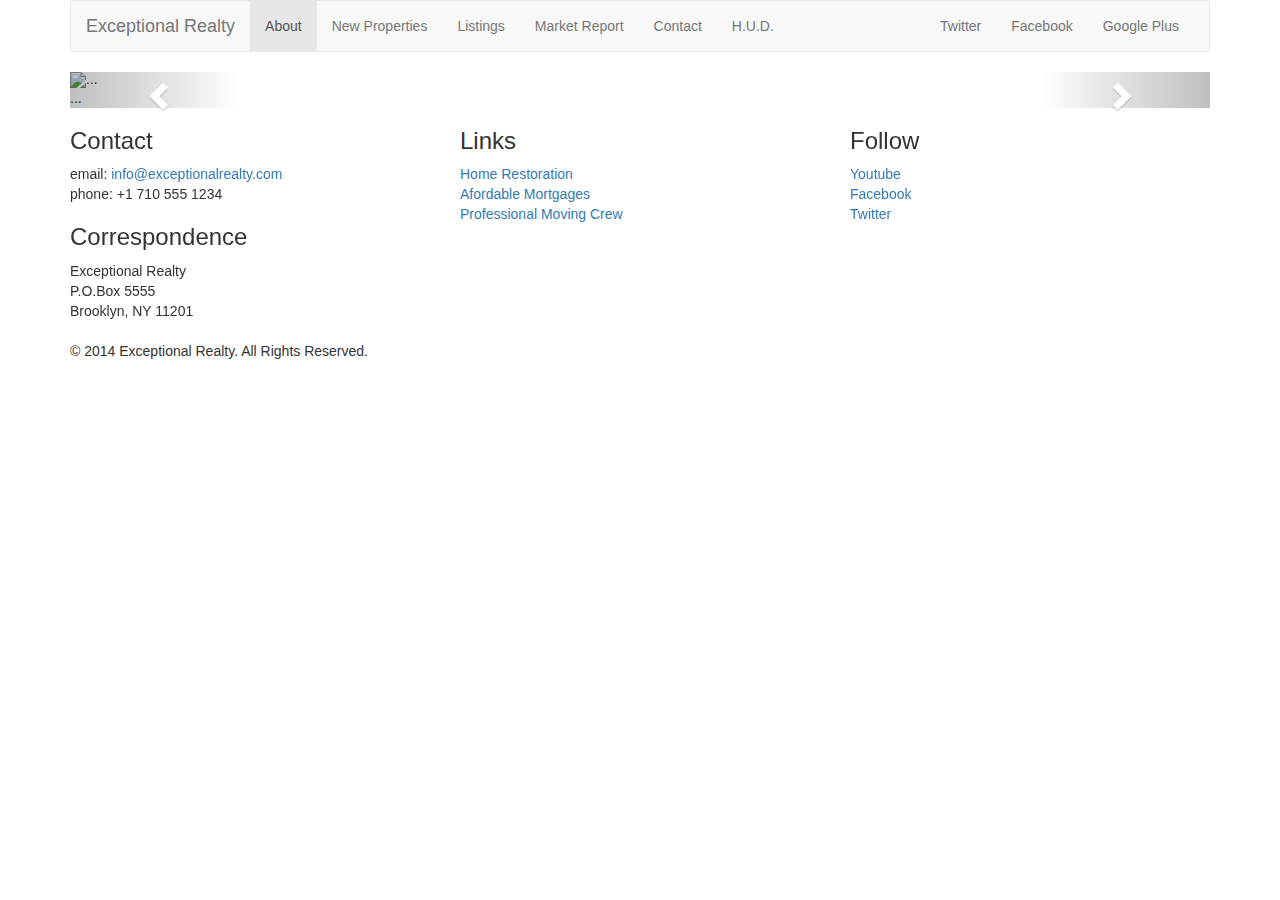
==== new-properties.html @ d423544f "add bootstrap carousel empty pic" ====
<!DOCTYPE html>
<html lang="en">
  <head>
    <meta charset="utf-8">
    <meta http-equiv="X-UA-Compatible" content="IE=edge">
    <meta name="viewport" content="width=device-width, initial-scale=1">
    <!-- The above 3 meta tags *must* come first in the head; any other head content must come *after* these tags -->
    <title>Exceptional Realty Group - Luxury Homes - About</title>

    <!-- Bootstrap -->
    <link href="css/bootstrap.min.css" rel="stylesheet">

    <!-- Custom Style -->
    <link rel="stylesheet" href="css/style.css">

    <!-- HTML5 shim and Respond.js for IE8 support of HTML5 elements and media queries -->
    <!-- WARNING: Respond.js doesn't work if you view the page via file:// -->
    <!--[if lt IE 9]>
      <script src="https://oss.maxcdn.com/html5shiv/3.7.2/html5shiv.min.js"></script>
      <script src="https://oss.maxcdn.com/respond/1.4.2/respond.min.js"></script>
    <![endif]-->
  </head>
  <body>
    <div class="container">

      <div class="row">
        <div class="col-sm-12">
          <nav class="navbar navbar-default">
            <div class="container-fluid">
              <!-- Brand and toggle get grouped for better mobile display -->
              <div class="navbar-header">
                <button type="button" class="navbar-toggle collapsed" data-toggle="collapse" data-target="#bs-example-navbar-collapse-1" aria-expanded="false">
                  <span class="sr-only">Toggle navigation</span>
                  <span class="icon-bar"></span>
                  <span class="icon-bar"></span>
                  <span class="icon-bar"></span>
                </button>
                <a class="navbar-brand" href="#">Exceptional Realty</a>
              </div>

              <!-- Collect the nav links, forms, and other content for toggling -->
              <div class="collapse navbar-collapse" id="bs-example-navbar-collapse-1">
              
              <!-- main nav links -->
                <ul class="nav navbar-nav">
                  <li class="active"><a href="index.html">About<span class="sr-only">(current)</span></a></li>
                  <li><a href="new-properties.html">New Properties</a></li>
                  <li><a href="#">Listings</a></li>
                  <li><a href="#">Market Report</a></li>
                  <li><a href="#">Contact</a></li>
                  <li><a href="#" target="_blank">H.U.D.</a></li>
                </ul>

                <!-- Social nav links-->
                <ul class="nav navbar-nav navbar-right">
                  <li><a class="twit" href="#" title="Twitter">Twitter</a></li>
                  <li><a class="fbook" href="#" title="Facebook">Facebook</a></li>
                  <li><a class="gplus" href="#" title="Google Plus">Google Plus</a></li>
                </ul>
              </div><!-- /.navbar-collapse -->
            </div><!-- /.container-fluid -->
          </nav>
        </div>
      </div><!-- row -->

      <div class="row">
        <div class="col-xs-12">
          <div id="carousel-example-generic" class="carousel slide" data-ride="carousel">
            <!-- Indicators -->
            <ol class="carousel-indicators">
              <li data-target="#carousel-example-generic" data-slide-to="0" class="active"></li>
              <li data-target="#carousel-example-generic" data-slide-to="1"></li>
              <li data-target="#carousel-example-generic" data-slide-to="2"></li>
            </ol>

            <!-- Wrapper for slides -->
            <div class="carousel-inner" role="listbox">
              <div class="item active">
                <img src="..." alt="...">
                <div class="carousel-caption">
                  ...
                </div>
              </div>
              <div class="item">
                <img src="..." alt="...">
                <div class="carousel-caption">
                  ...
                </div>
              </div>
              ...
            </div>

            <!-- Controls -->
            <a class="left carousel-control" href="#carousel-example-generic" role="button" data-slide="prev">
              <span class="glyphicon glyphicon-chevron-left" aria-hidden="true"></span>
              <span class="sr-only">Previous</span>
            </a>
            <a class="right carousel-control" href="#carousel-example-generic" role="button" data-slide="next">
              <span class="glyphicon glyphicon-chevron-right" aria-hidden="true"></span>
              <span class="sr-only">Next</span>
            </a>
          </div>
          
        </div> <!-- .col-xs-12 -->

      </div><!-- row -->

      <div class="row">
        <div class="col-sm-4">
          <h3>Contact</h3>
          <p>
            email: <a href="mailto:info@exceptionalrealty.com">info@exceptionalrealty.com</a><br>
            phone: +1 710 555 1234
          </p>
          <h3>Correspondence</h3>
          <address>
            Exceptional Realty<br>
            P.O.Box 5555<br>
            Brooklyn, NY 11201
          </address>
        </div>

        <div class="col-sm-4">
          <h3>Links</h3>
          <p>
            <a href="#" target="_blank">Home Restoration</a><br>
            <a href="#" target="_blank">Afordable Mortgages</a><br>
            <a href="#" target="_blank">Professional Moving Crew</a>
          </p>
        </div>

        <div class="col-sm-4">
          <h3>Follow</h3>
          <p>
            <a href="#" target="_blank">Youtube</a><br>
            <a href="#" target="_blank">Facebook</a><br>
            <a href="#" target="_blank">Twitter</a>
          </p>
        </div>

      </div><!-- row -->

      <div class="row">
        <div class="col-sm-12">
          &copy; 2014 Exceptional Realty. All Rights Reserved.
        </div>
      </div>

    </div> <!-- container -->

    <!-- jQuery (necessary for Bootstrap's JavaScript plugins) -->
    <script src="https://ajax.googleapis.com/ajax/libs/jquery/1.11.3/jquery.min.js"></script>
    <!-- Include all compiled plugins (below), or include individual files as needed -->
    <script src="js/bootstrap.min.js"></script>
  </body>
</html>
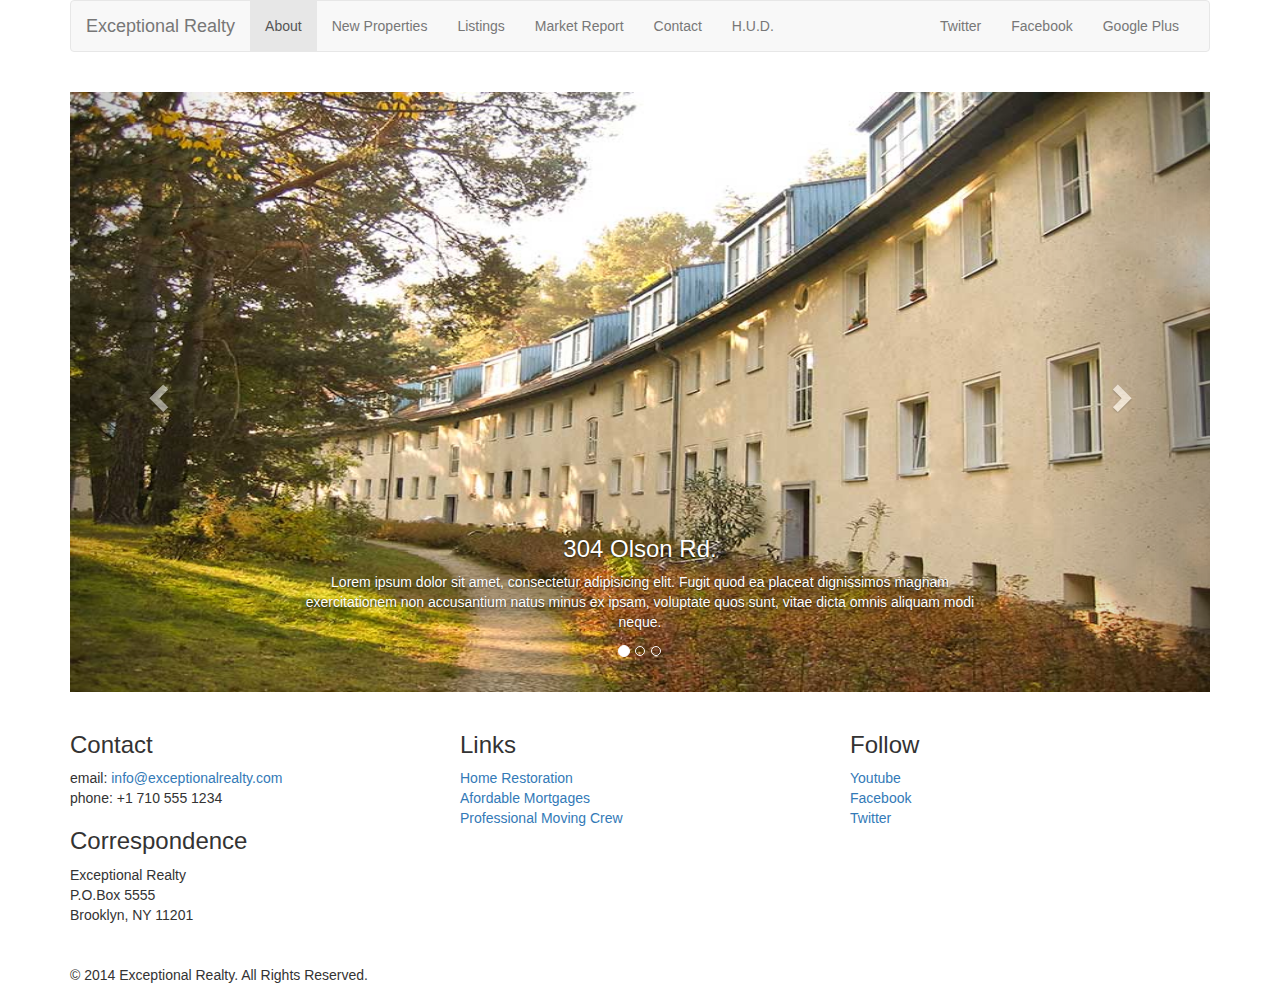
==== commit dcbeb9cb: "add images and size adjustments to carousel" ====
--- a/new-properties.html
+++ b/new-properties.html
@@ -76,18 +76,19 @@
             <!-- Wrapper for slides -->
             <div class="carousel-inner" role="listbox">
               <div class="item active">
-                <img src="..." alt="...">
+                <img src="images/new-1.jpg" alt="304 Olson Rd.">
                 <div class="carousel-caption">
-                  ...
+                  <h3>304 Olson Rd.</h3>
+                  <p>Lorem ipsum dolor sit amet, consectetur adipisicing elit. Fugit quod ea placeat dignissimos magnam exercitationem non accusantium natus minus ex ipsam, voluptate quos sunt, vitae dicta omnis aliquam modi neque.</p>
                 </div>
               </div>
               <div class="item">
-                <img src="..." alt="...">
+                <img src="images/new-2.jpg" alt="9872 Freemont Dr.">
                 <div class="carousel-caption">
-                  ...
+                  <h3>9872 Freemont Dr.</h3>
+                  <p>Lorem ipsum dolor sit amet, consectetur adipisicing elit. Nihil odio, placeat asperiores magni ex ipsam esse! Esse nulla illum itaque aspernatur quos quasi laboriosam beatae corporis velit fugit. Sequi, dicta.</p>
                 </div>
               </div>
-              ...
             </div>
 
             <!-- Controls -->
@@ -100,7 +101,7 @@
               <span class="sr-only">Next</span>
             </a>
           </div>
-          
+
         </div> <!-- .col-xs-12 -->
 
       </div><!-- row -->
--- a/css/style.css
+++ b/css/style.css
@@ -0,0 +1,43 @@
+/*/////// MEDIA ////////*/
+
+img, video, audio, iframe, table, form {
+  width: 100%; /* IE */
+  max-width: 100%; /* FF, Safari, Chrome */
+}
+
+/*/////// LAYOUT STYLES ////////*/
+
+.row {
+  margin-bottom: 20px;
+}
+
+/*/////// CAROUSEL STYLES ////////*/
+
+#carousel-example-generic .item img {
+  height: auto;
+}
+
+.carousel-caption p {
+  display: none;
+}
+
+@media only screen and (min-width: 768px) {
+  #carousel-example-generic .item img {
+  height: 384px;
+  }
+}
+
+@media only screen and (min-width: 992px) {
+#carousel-example-generic .item img {
+  height: 496px;
+  }
+  .carousel-caption p {
+  display: block;
+}
+}
+
+@media only screen and (min-width: 1200px) {
+#carousel-example-generic .item img {
+  height: 600px;
+  }
+}